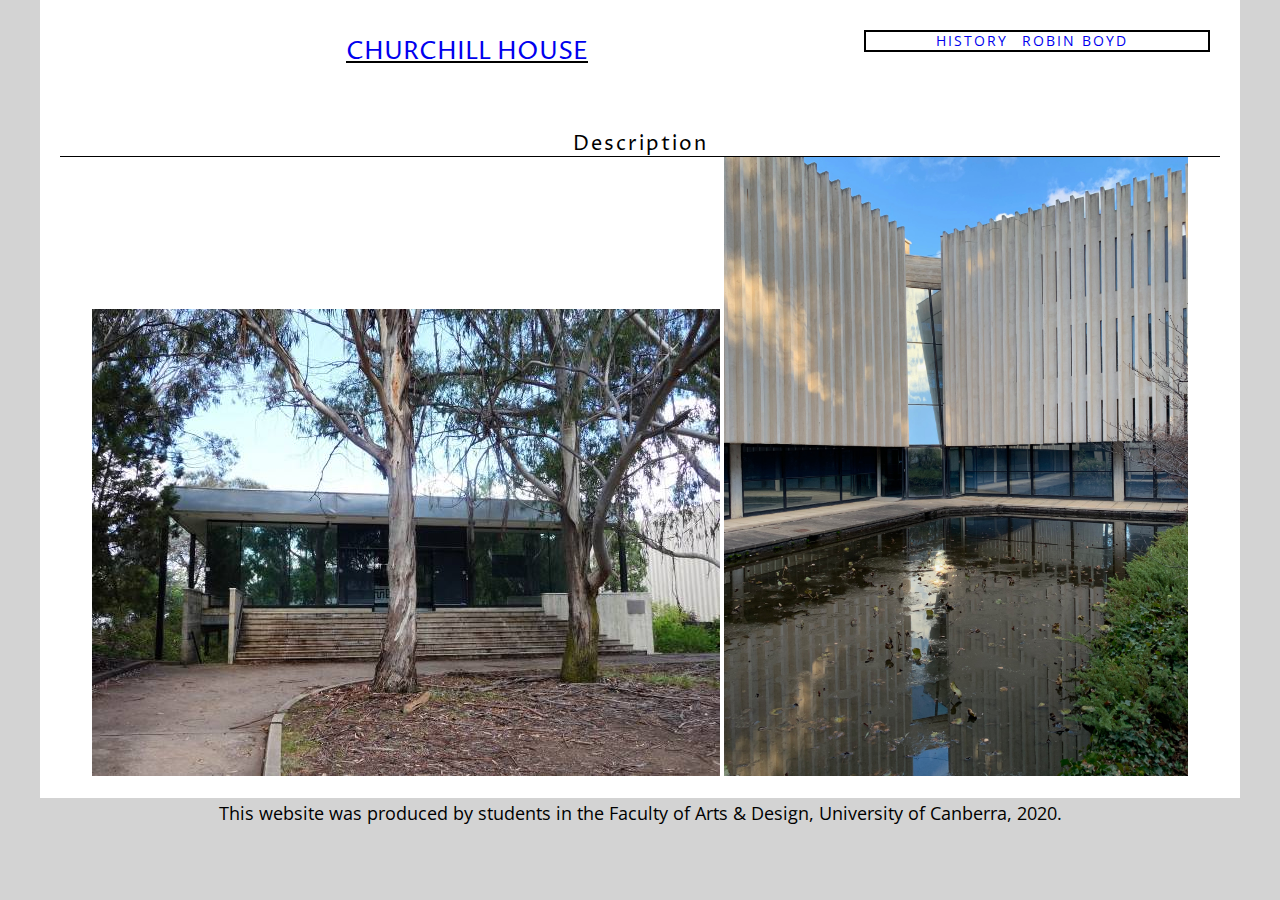
==== description.html @ 6eb524c9 "updates" ====
<!DOCTYPE html>
<html>
    <head>
        <title>Description</title>
        <link href="assets/css/reset.css" rel="stylesheet">
        <link href="assets/css/styles.css" rel="stylesheet">
    </head>
    
    <body>
        <div class=description>
        <header>
        <h1><a href="index.html">CHURCHILL HOUSE</a></h1>

    <nav>
        <ul>
            <li><a href="history.html">HISTORY</a></li>
            <li><a href="robinboyd.html">ROBIN BOYD</a></li>
        </ul>
    </nav>
        </header>
        
        <main>
          <h2>Description</h2>
            
        <img src="assets/images/churchill-house-13.jpg" alt="Churchill House outside view" class="thirteen">
            
        <img src="assets/images/churchill-house-35.jpg" alt="View from the water" class="thirtyfive">
   
             
        </main>
    <footer>
            <p>This website was produced by students in the Faculty of Arts &amp; Design, University of Canberra, 2020.</p>
        </footer>
  
        </div>
    </body>

</html>
---- assets/css/styles.css ----
@import url('https://fonts.googleapis.com/css2?family=Open+Sans&family=Proza+Libre:wght@600&display=swap');

body {
    background-color:lightgray;
    color:#000000;
    font-family:'Open Sans',sans-serif;
    font-size:16px;
}

/*typography*/

h1,h2,h3,h4,h5,h6{
    font-family:'Proza Libre',sans-serif;   
    margin-bottom:10px 0px 20px 0px;
}

h1 {
    display:inline-block;
    font-size:25px;
    font-family:'Proza Libre',sans-serif;
    border-style: solid;
    padding-top: 10px;
    margin-bottom: 10px;
    text-decoration-line:underline;
}

h2 {
    font-size:20px;
    font-weight:;
    border-bottom:1px solid black;
    padding:10px 0 1px 0;
    letter-spacing: 2px;
    color:#000000;
}

p  {
    font-size:18px;
    line-height:30px;
    margin-bottom:10px;
}

/*anchor styles*/
a{
    text-decoration:none;
}
a:hover {
    text-decoration:underline;
}
a:visited  {
    color:none;
    text-decoration:none;
}
a:active   {
    color:red;
}

/*wrappers*/
.wrapper {
    width:1200px;
    margin:0px auto 0px auto;
}

.robinboyd {
    width:1200px;
    margin:0px auto 0px auto;
    text-align:center;
}

.history {
     width:1200px;
    margin:0px auto 0px auto;
    text-align:center;
}

.description {
    width:1200px;
    margin:0px auto 0px auto;
    text-align:center;
}

.thirtyfive {
    width:40%;
    
}
.introduction {
    font-size:16px;
    line-height:30px;
    margin-bottom:10px;
    padding-right:300px;
    padding-left:300px;
    background-color:beige;
}

header {
    background-color:white;
    color:;
/*    height:200px;*/
/*    width:800px;*/
/*    margin-left:100px;*/
    padding:30px;
}

nav ul{
    
}

nav ul li{
    display:inline;
    margin-right:10px; 
}

nav ul li a{
     color:none;
    text-decoration:none;
    background-color:none;
    letter-spacing:2px;  
}

nav ul li a:hover{
}

nav {
    color:black;
    border:2px solid black;
    width: 30%;
    float:right;
    text-align:center;
    padding-top:2px;
    padding-bottom:2px;
    font-size:14px;
}

main {
    background-color: #ffffff;
    padding: 20px;
    overflow:auto;
}

}

footer {
    background-color:lightgray;
    color:;
    display:;
    padding:20px;
}



.leftimg {
    width:65%;
    float:right;
    border:1px solid grey;
    padding:20px;
    background-color:white;
    margin:20px 0;
}
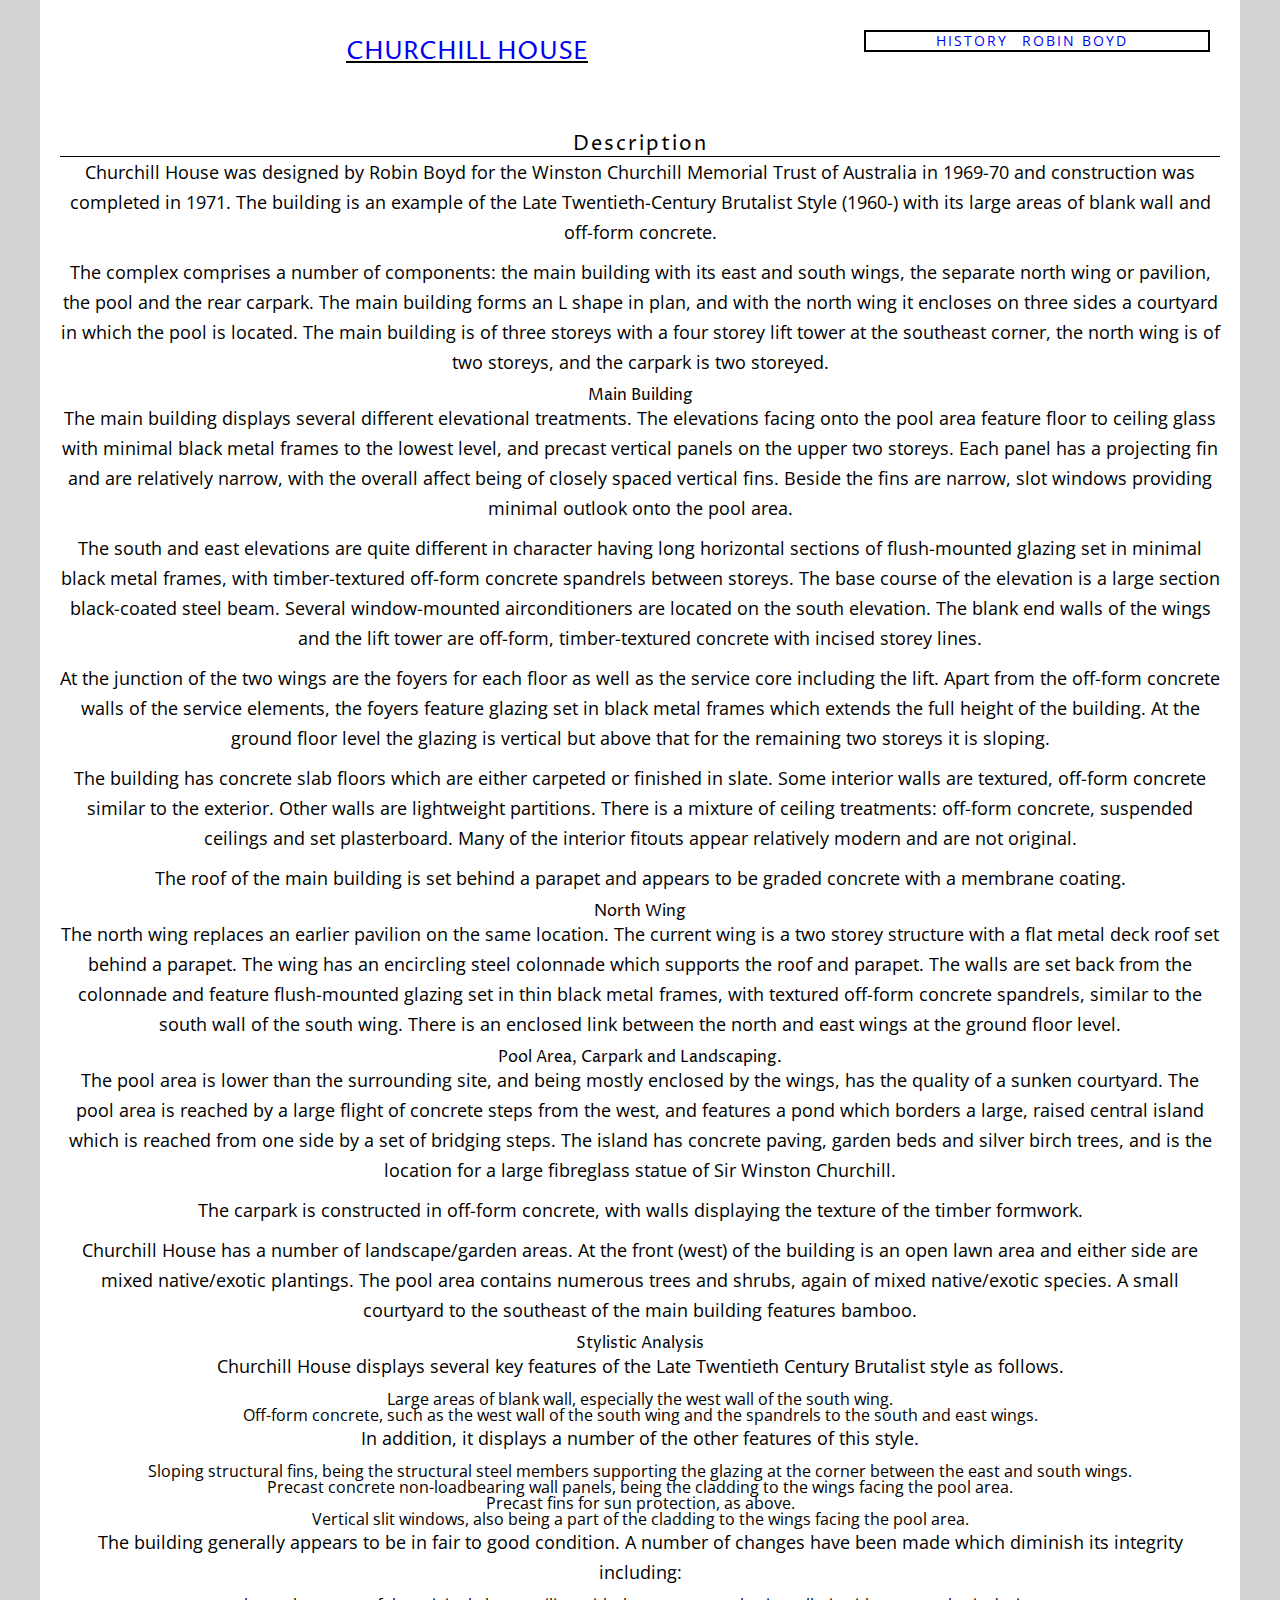
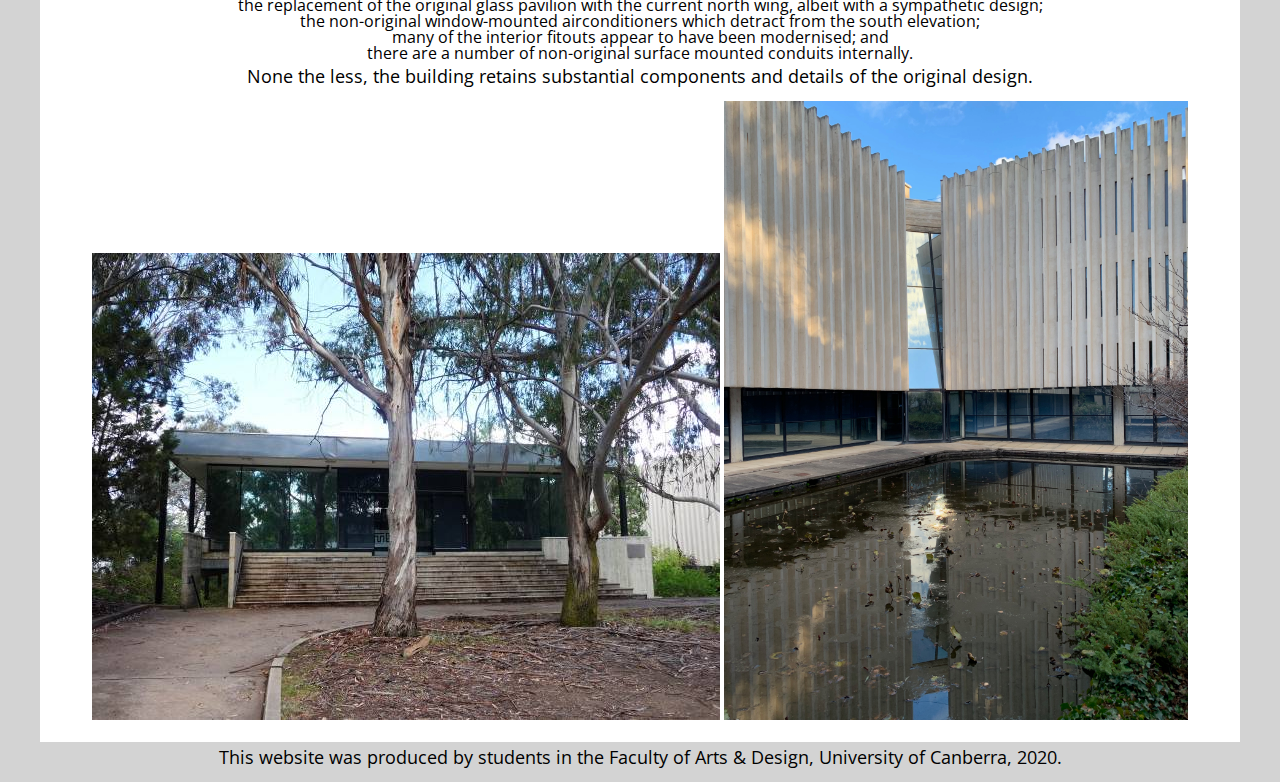
==== commit c37c0caf: "Update description.html" ====
--- a/description.html
+++ b/description.html
@@ -22,10 +22,66 @@
         <main>
           <h2>Description</h2>
             
+        <p>Churchill House was designed by Robin Boyd for the Winston Churchill Memorial Trust of Australia in 1969-70 and construction was completed in 1971. The building is an example of the Late Twentieth-Century Brutalist Style (1960-) with its large areas of blank wall and off-form concrete.</p>
+            
+        <p>The complex comprises a number of components: the main building with its east and south wings, the separate north wing or pavilion, the pool and the rear carpark. The main building forms an L shape in plan, and with the north wing it encloses on three sides a courtyard in which the pool is located. The main building is of three storeys with a four storey lift tower at the southeast corner, the north wing is of two storeys, and the carpark is two storeyed.</p>
+        
+        <h3>Main Building</h3>
+            
+        <p>The main building displays several different elevational treatments. The elevations facing onto the pool area feature floor to ceiling glass with minimal black metal frames to the lowest level, and precast vertical panels on the upper two storeys. Each panel has a projecting fin and are relatively narrow, with the overall affect being of closely spaced vertical fins. Beside the fins are narrow, slot windows providing minimal outlook onto the pool area.</p>
+            
+        <p>The south and east elevations are quite different in character having long horizontal sections of flush-mounted glazing set in minimal black metal frames, with timber-textured off-form concrete spandrels between storeys. The base course of the elevation is a large section black-coated steel beam. Several window-mounted airconditioners are located on the south elevation. The blank end walls of the wings and the lift tower are off-form, timber-textured concrete with incised storey lines.</p>
+            
+        <p>At the junction of the two wings are the foyers for each floor as well as the service core including the lift. Apart from the off-form concrete walls of the service elements, the foyers feature glazing set in black metal frames which extends the full height of the building. At the ground floor level the glazing is vertical but above that for the remaining two storeys it is sloping.</p>
+            
+        <p>The building has concrete slab floors which are either carpeted or finished in slate. Some interior walls are textured, off-form concrete similar to the exterior. Other walls are lightweight partitions. There is a mixture of ceiling treatments: off-form concrete, suspended ceilings and set plasterboard. Many of the interior fitouts appear relatively modern and are not original.</p>
+        
+        <p>The roof of the main building is set behind a parapet and appears to be graded concrete with a membrane coating.</p>
+            
+        <h3>North Wing</h3>
+            
+        <p>The north wing replaces an earlier pavilion on the same location. The current wing is a two storey structure with a flat metal deck roof set behind a parapet. The wing has an encircling steel colonnade which supports the roof and parapet. The walls are set back from the colonnade and feature flush-mounted glazing set in thin black metal frames, with textured off-form concrete spandrels, similar to the south wall of the south wing. There is an enclosed link between the north and east wings at the ground floor level.</p>
+            
+        <h3>Pool Area, Carpark and Landscaping.</h3>
+        
+        <p>The pool area is lower than the surrounding site, and being mostly enclosed by the wings, has the quality of a sunken courtyard. The pool area is reached by a large flight of concrete steps from the west, and features a pond which borders a large, raised central island which is reached from one side by a set of bridging steps. The island has concrete paving, garden beds and silver birch trees, and is the location for a large fibreglass statue of Sir Winston Churchill.</p>
+            
+        <p>The carpark is constructed in off-form concrete, with walls displaying the texture of the timber formwork.</p>
+            
+        <p>Churchill House has a number of landscape/garden areas. At the front (west) of the building is an open lawn area and either side are mixed native/exotic plantings. The pool area contains numerous trees and shrubs, again of mixed native/exotic species. A small courtyard to the southeast of the main building features bamboo.</p>
+            
+        <h3>Stylistic Analysis</h3>
+        
+        <p>Churchill House displays several key features of the Late Twentieth Century Brutalist style as follows.</p>
+        
+        <ul>
+            <li>Large areas of blank wall, especially the west wall of the south wing.</li>
+            <li>Off-form concrete, such as the west wall of the south wing and the spandrels to the south and east wings.</li>
+      </ul>
+            
+            <p>In addition, it displays a number of the other features of this style.</p>
+            
+        <ul>
+            <li>Sloping structural fins, being the structural steel members supporting the glazing at the corner between the east and south wings.</li>
+            <li>Precast concrete non-loadbearing wall panels, being the cladding to the wings facing the pool area.</li>
+            <li>Precast fins for sun protection, as above.</li>
+            <li>Vertical slit windows, also being a part of the cladding to the wings facing the pool area.</li>
+         </ul>
+            
+            <p>The building generally appears to be in fair to good condition. A number of changes have been made which diminish its integrity including:</p>
+            
+        <ul>
+            <li>the replacement of the original glass pavilion with the current north wing, albeit with a sympathetic design;</li>
+            <li>the non-original window-mounted airconditioners which detract from the south elevation;</li>
+            <li>many of the interior fitouts appear to have been modernised; and</li>
+            <li>there are a number of non-original surface mounted conduits internally.</li>
+        </ul>
+            
+            <p>None the less, the building retains substantial components and details of the original design.</p>
+            
         <img src="assets/images/churchill-house-13.jpg" alt="Churchill House outside view" class="thirteen">
             
         <img src="assets/images/churchill-house-35.jpg" alt="View from the water" class="thirtyfive">
-   
              
         </main>
     <footer>
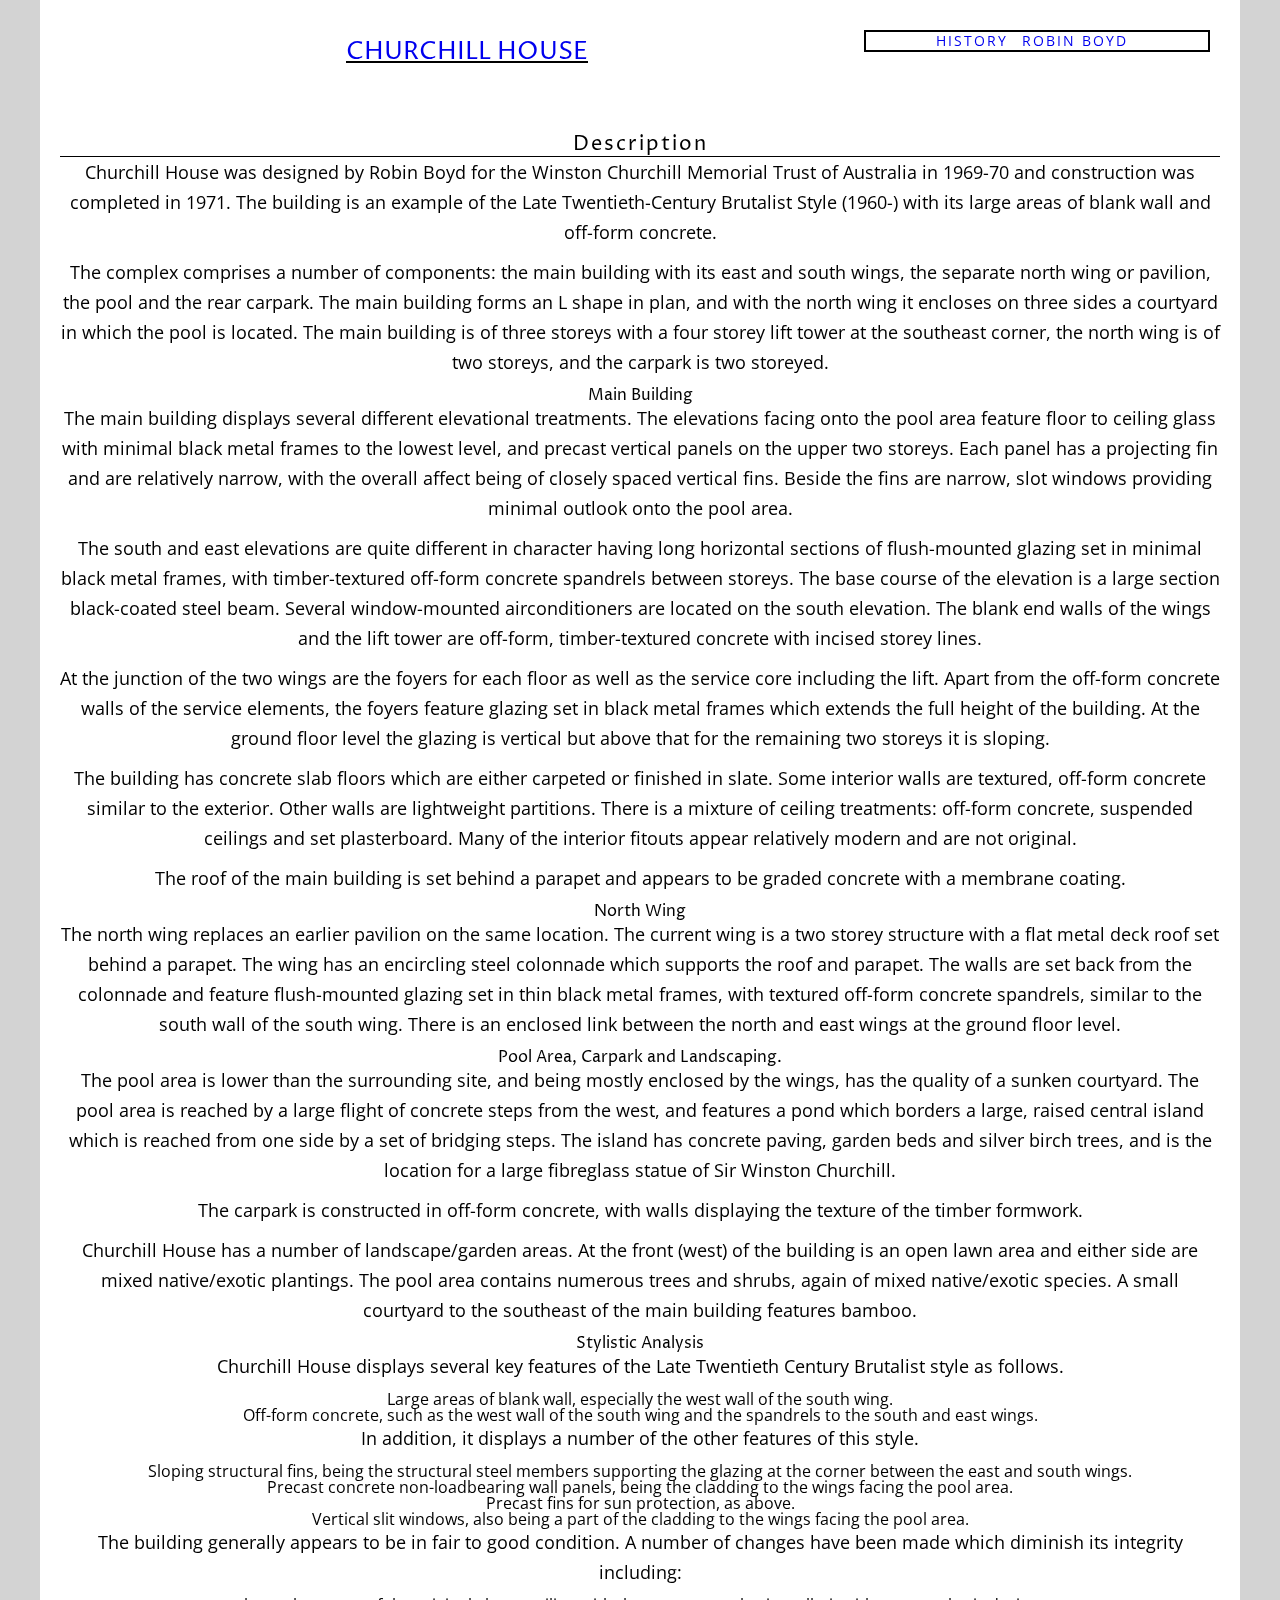
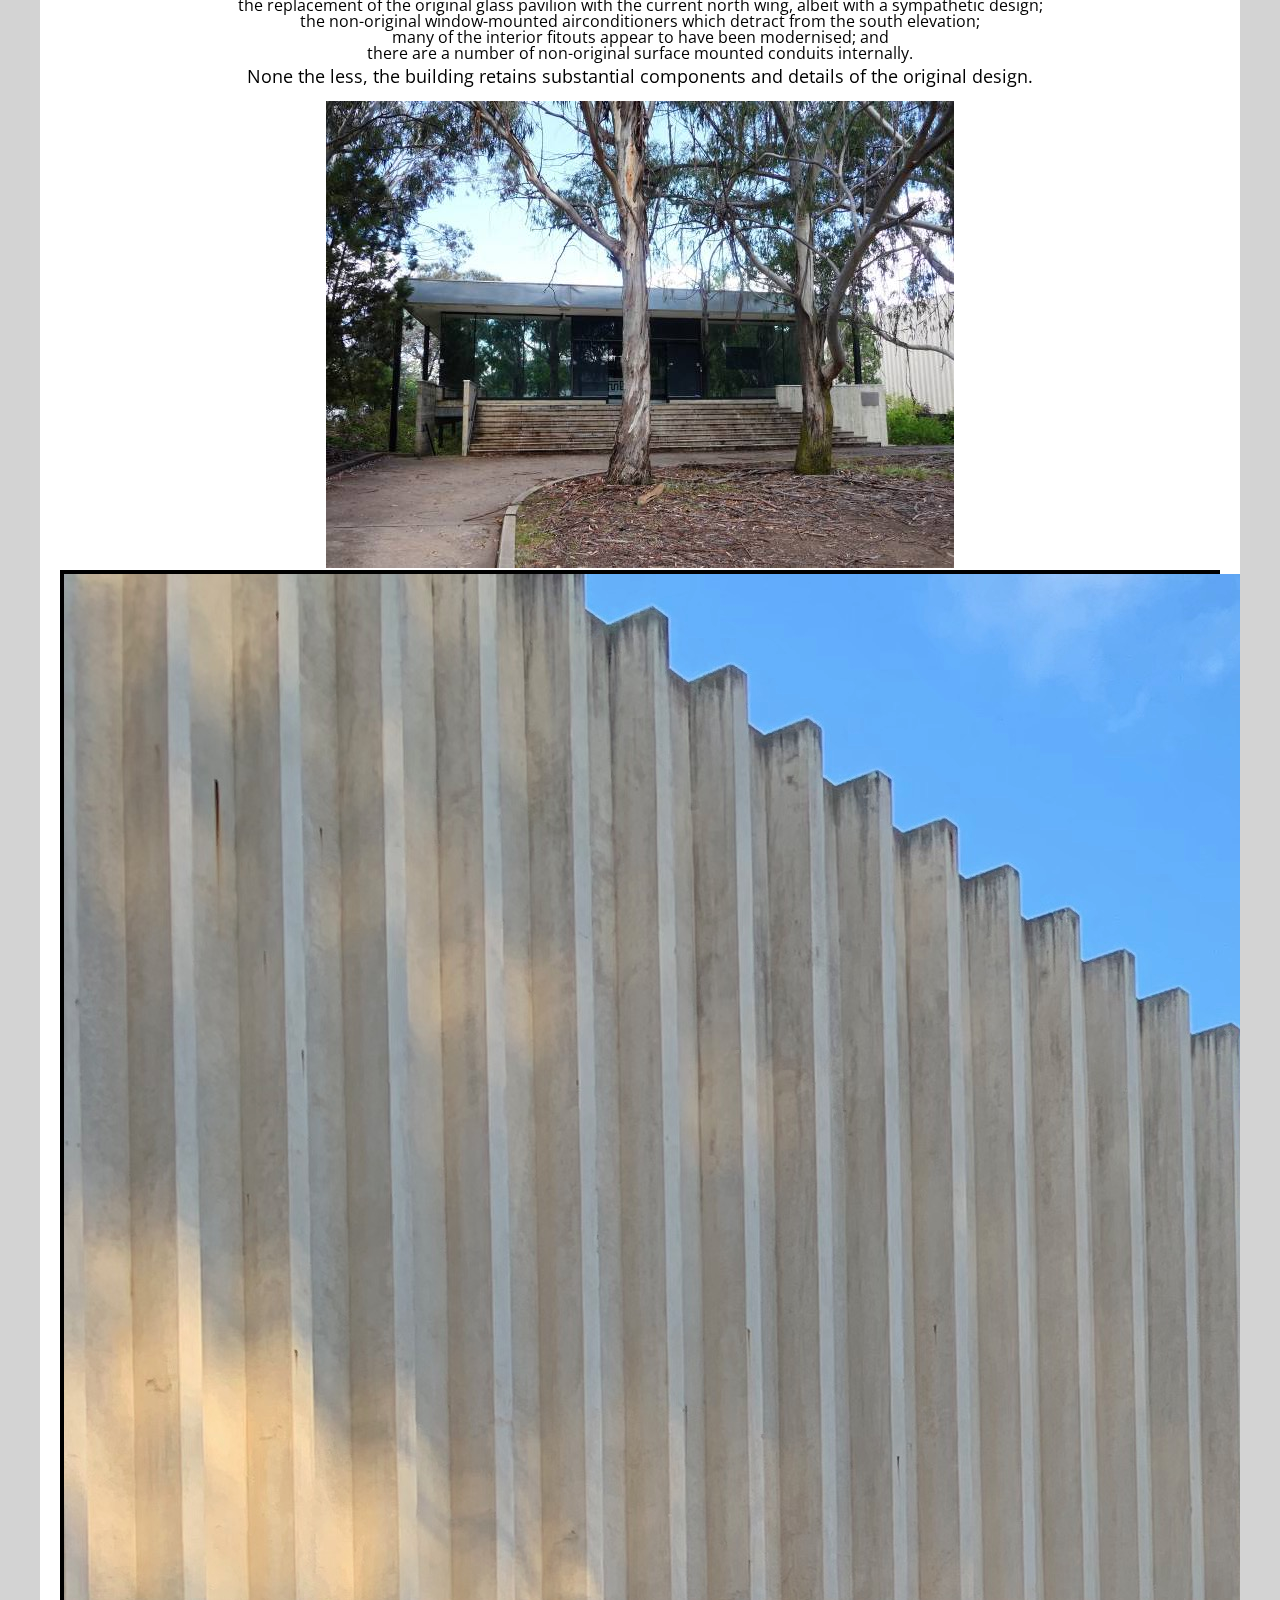
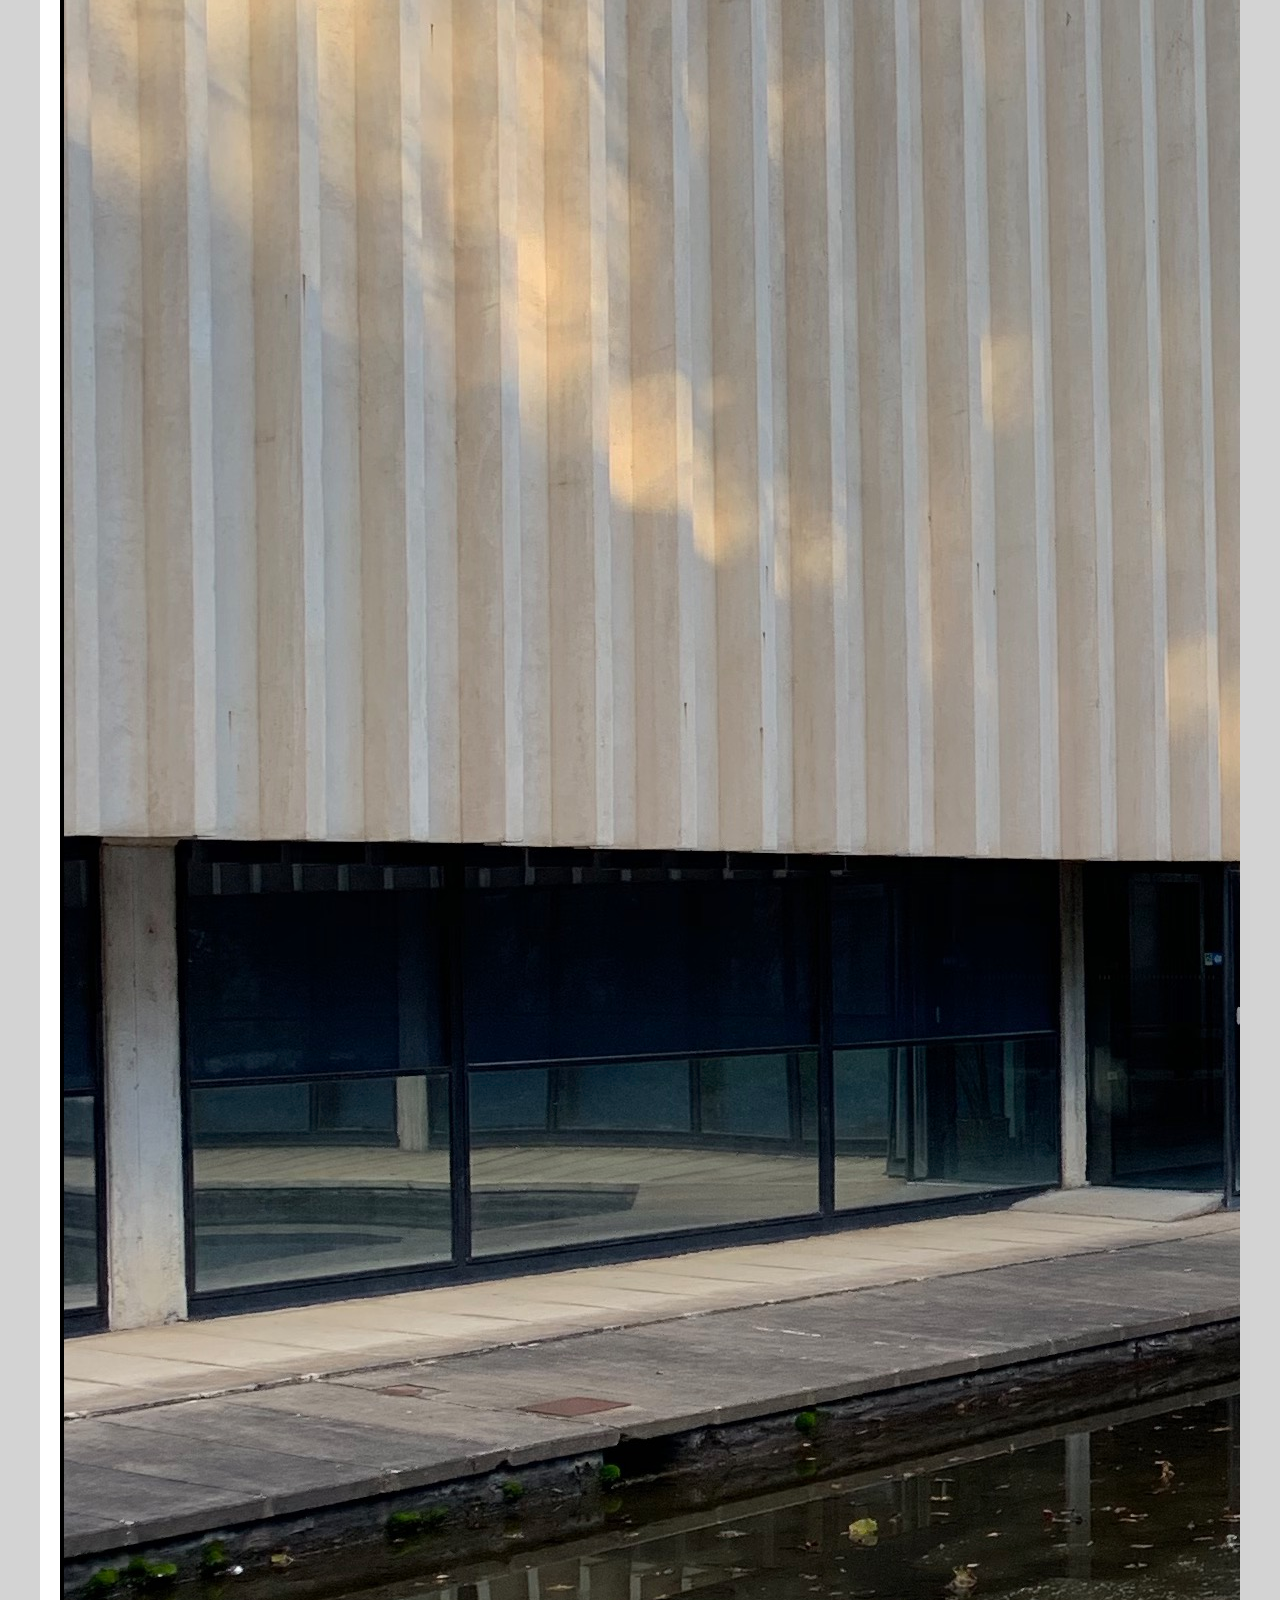
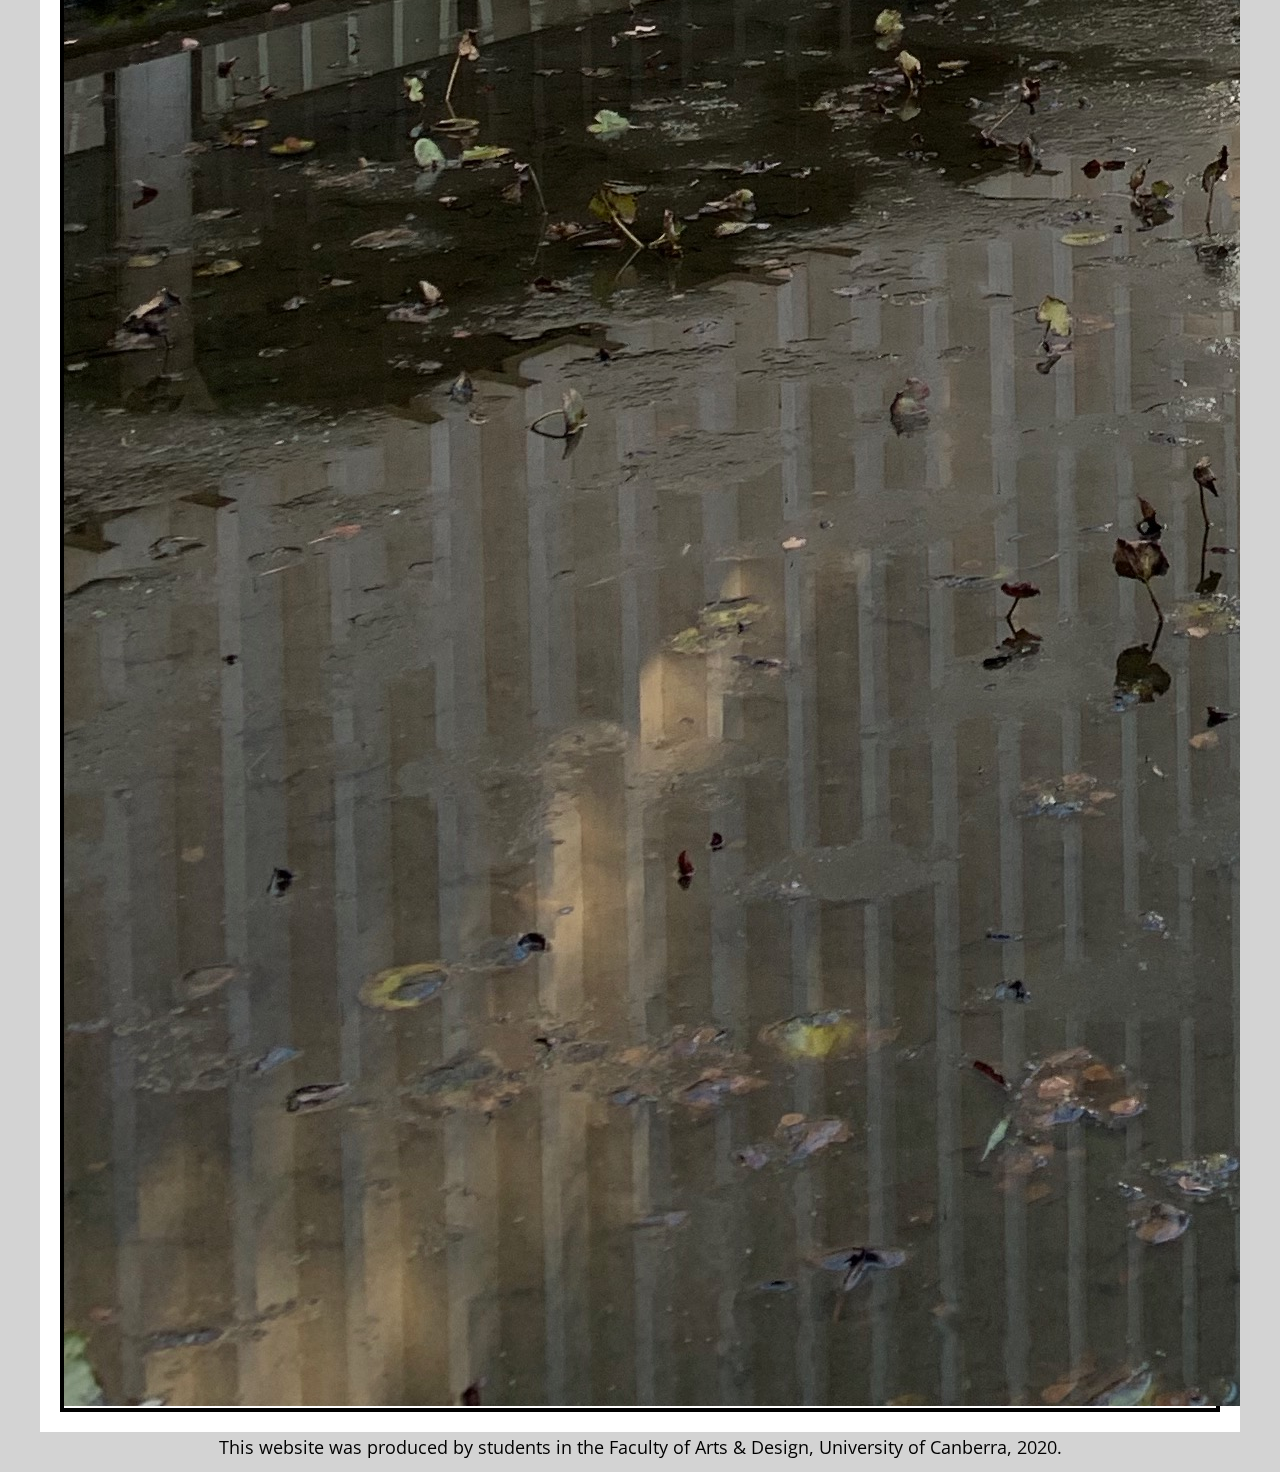
==== commit 50972e79: "updates" ====
--- a/description.html
+++ b/description.html
@@ -80,8 +80,10 @@
             <p>None the less, the building retains substantial components and details of the original design.</p>
             
         <img src="assets/images/churchill-house-13.jpg" alt="Churchill House outside view" class="thirteen">
-            
-        <img src="assets/images/churchill-house-35.jpg" alt="View from the water" class="thirtyfive">
+        
+        <div class="waterview">
+        <img src="assets/images/churchill-house-35.jpg" alt="View from the water" >
+            </div>
              
         </main>
     <footer>
--- a/assets/css/styles.css
+++ b/assets/css/styles.css
@@ -145,15 +145,6 @@
     padding:20px;
 }
 
-
-
-.leftimg {
-    width:65%;
-    float:right;
-    border:1px solid grey;
-    padding:20px;
-    background-color:white;
-    margin:20px 0;
-}
-
-
+.waterview {
+    border:4px solid black;
+}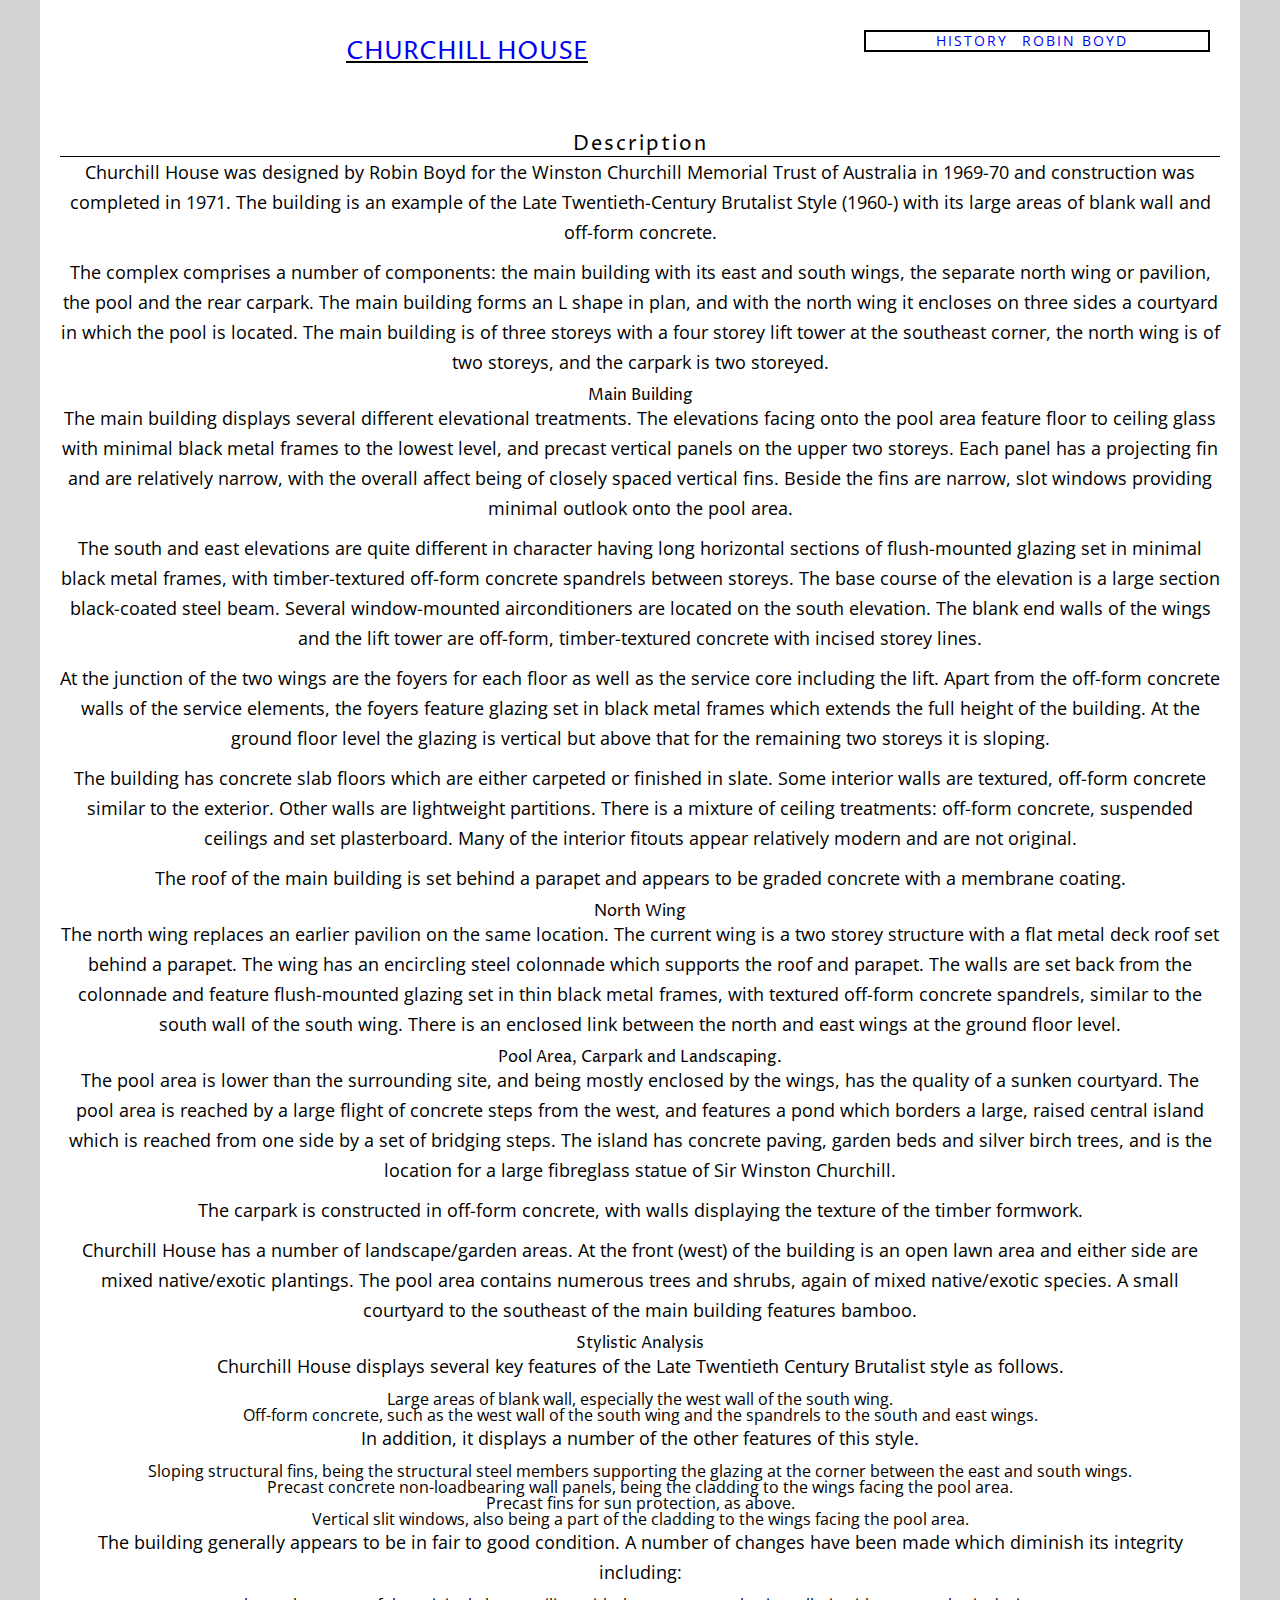
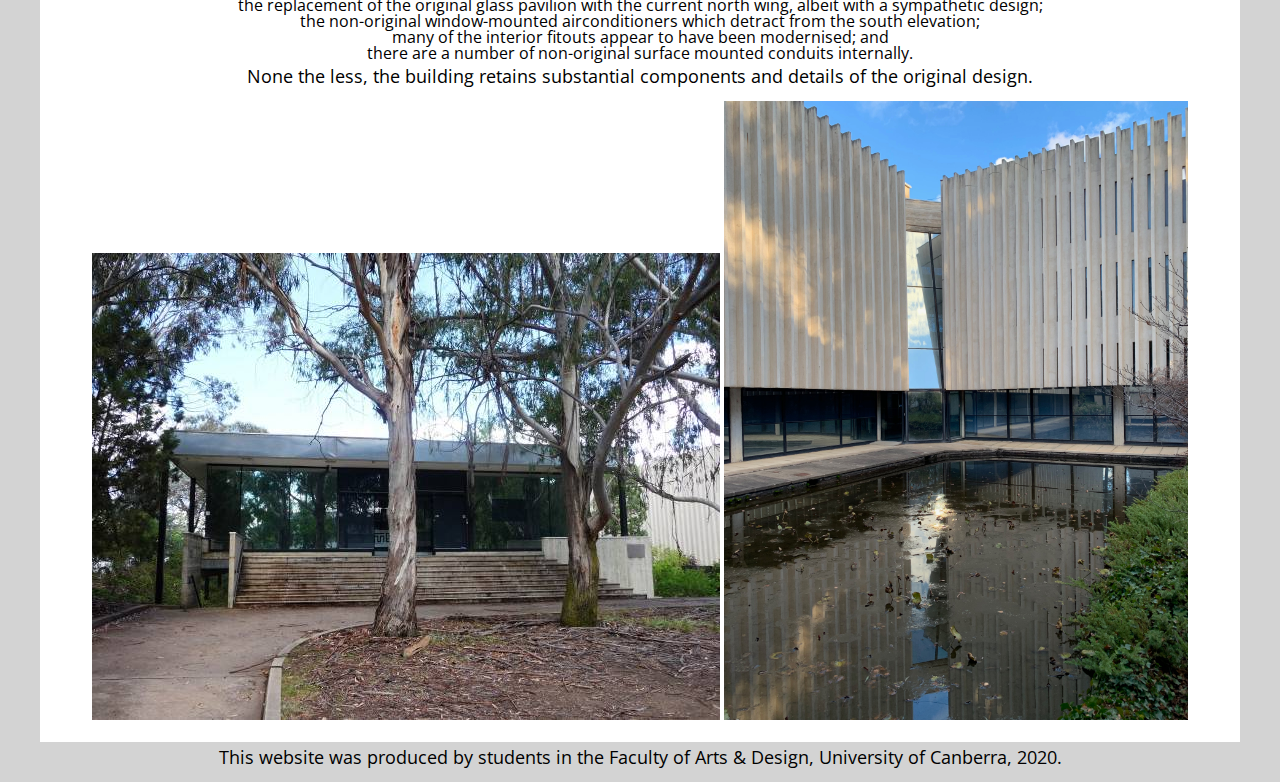
==== commit 7768149e: "updates" ====
--- a/description.html
+++ b/description.html
@@ -81,9 +81,7 @@
             
         <img src="assets/images/churchill-house-13.jpg" alt="Churchill House outside view" class="thirteen">
         
-        <div class="waterview">
-        <img src="assets/images/churchill-house-35.jpg" alt="View from the water" >
-            </div>
+        <img src="assets/images/churchill-house-35.jpg" alt="View from the water" class="thirtyfive">
              
         </main>
     <footer>
--- a/assets/css/styles.css
+++ b/assets/css/styles.css
@@ -144,7 +144,3 @@
     display:;
     padding:20px;
 }
-
-.waterview {
-    border:4px solid black;
-}